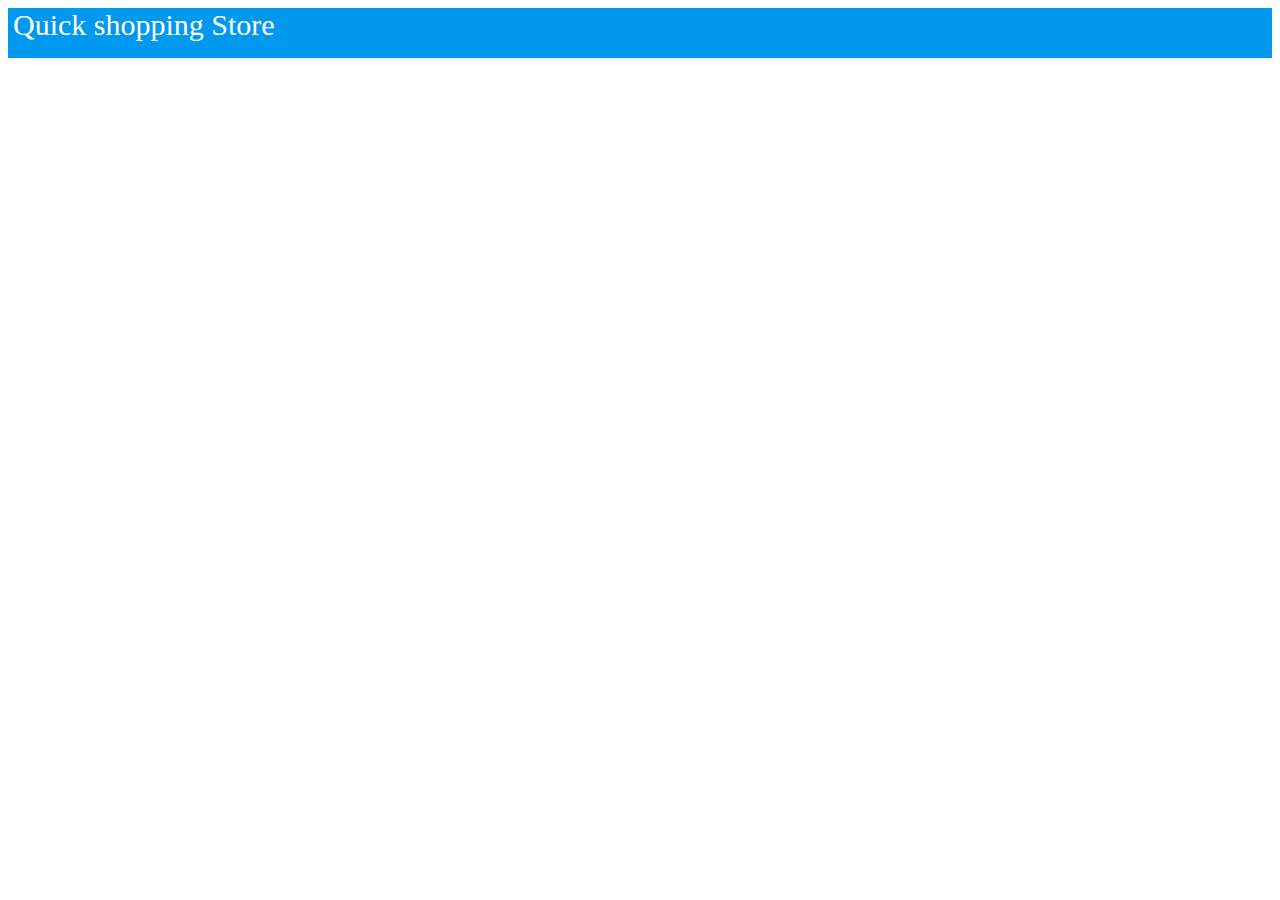
==== templates/index.html @ 39cf7d6d "[Feature #161054162] Add navbar to index.html" ====
<!DOCTYPE html>
<html>
<head>
<meta name="viewport" content="width=device-width, initial-scale=1.0">
<link rel="stylesheet" href="../static/css/main.css">
</head>
<!-- body start here -->
<body>
  <!-- navbar -->
  <header>
    <nav class="navbar">
      <a href="index.html">Quick shopping Store</a>
    </nav>
  </header>
  <!-- main body start here -->
  <div class="main">
    
  </div>
</body>
</html>
---- static/css/main.css ----
/* style for body */
body{
  background-size: cover;
  background-attachment: fixed;
}
/* this style is added to all elements */
*{
  box-sizing: border-box;
}
/* style for nav */
.navbar{
  background-color: #0198ef;
  height: 50px;
  color: white;
  overflow: hidden;
  margin-top: 0px;
}
/* style for the navbar menus */
.navbar a{
  color: white;
  font-size: 30px;
  padding: 5px;
  text-decoration: none;

}
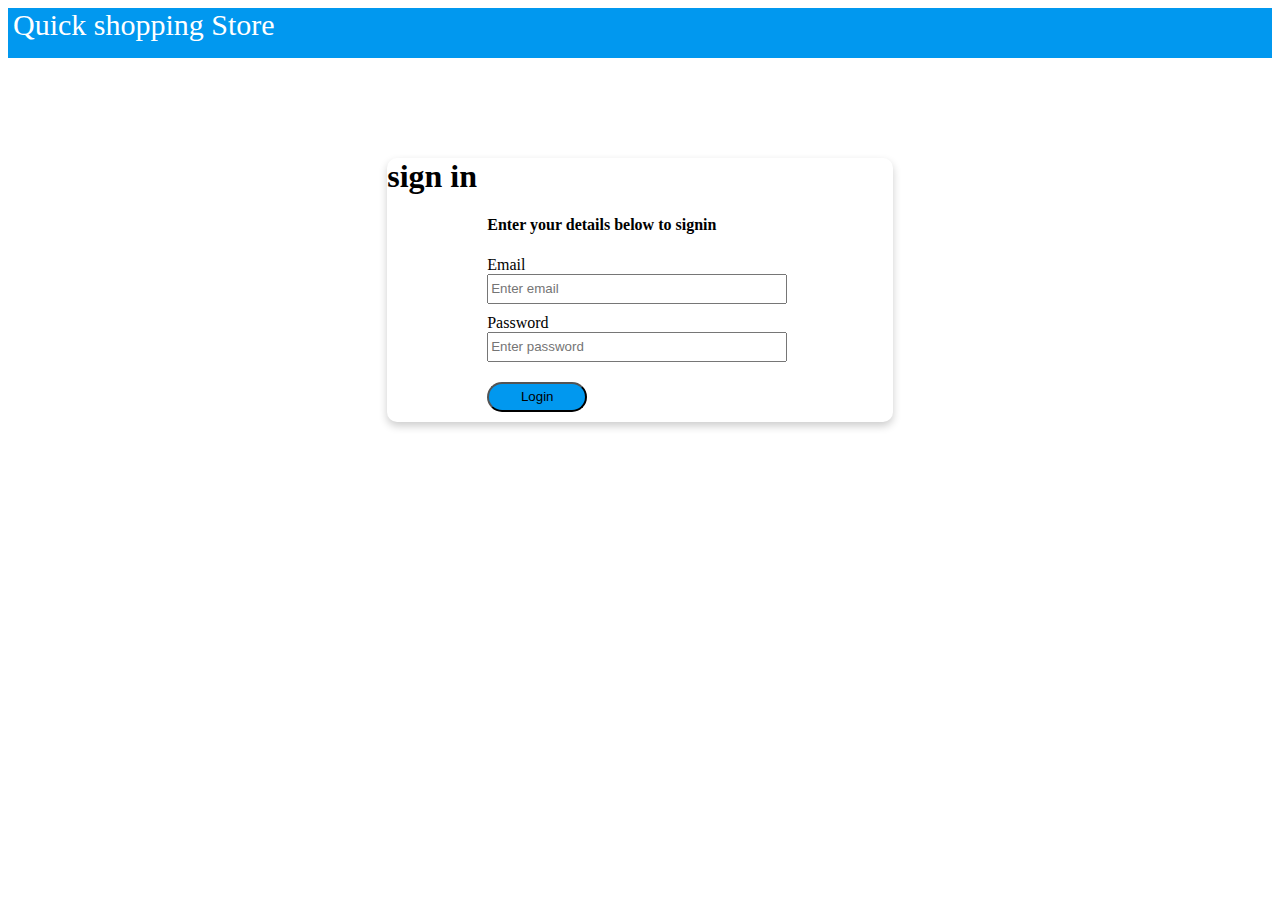
==== commit 82042cd0: "[Feature #161054162] Add login form to index.html" ====
--- a/templates/index.html
+++ b/templates/index.html
@@ -14,7 +14,22 @@
   </header>
   <!-- main body start here -->
   <div class="main">
-    
+    <div class="card">
+      <div class="card-title">
+        <h1>sign in</h1>
+      </div>
+      <div class="card-bordy">
+        <h4 style="margin-left:100px;">Enter your details below to signin</h4>
+        <form action="home.html">
+          <label for="email">Email</label><br>
+          <input type="email" name="email" id="email" placeholder="Enter email"><br>
+          <label for="password">Password</label><br>
+          <input type="password"name="password" id="password" placeholder="Enter password">
+          <input type="submit" value="Login">
+        </form>
+      </div
+    </div>
+</div>
   </div>
 </body>
 </html>
--- a/static/css/main.css
+++ b/static/css/main.css
@@ -23,3 +23,49 @@
   text-decoration: none;
 
 }
+/* style for body image */
+.main img{
+  display: block;
+  margin:auto;
+  margin-top: 50px;
+}
+/* style for main */
+.main{
+
+}
+/*style for columns*/
+[class*="column-"] {
+    float: left;
+    padding: 15px;
+}
+
+/* style for card */
+.card{
+  box-shadow: 0 4px 8px 0 rgba(0,0,0,0.2);
+  transition: 0.3s;
+  width: 40%;
+  margin-left:auto;
+  margin-right:auto;
+  display: block;
+  margin-top: 100px;
+  border-radius: 10px;
+}
+
+.card-title{
+  margin-top: 0px;
+}
+/* style all inputs */
+input, label{
+margin-left: 100px;
+height:30px;
+width: 300px;
+margin-bottom: 10px;
+
+}
+/* style for all  buttons */
+input[type="submit"],input[type="button"]{
+  width: 100px;
+  background-color: #0198ef;
+  border-radius: 20px;
+  margin-top: 10px;
+}
